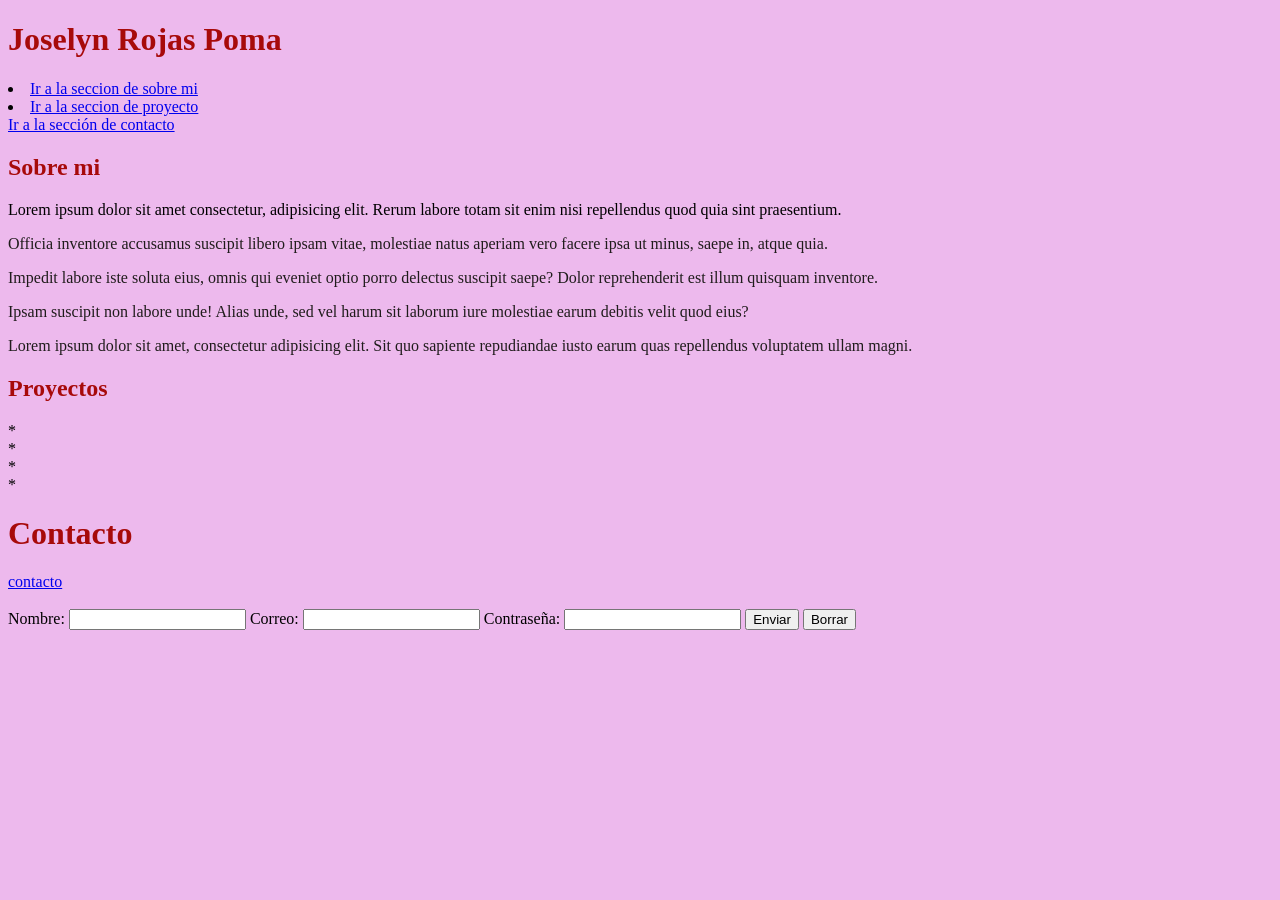
==== Html5.html @ f3722212 "mi primer commit" ====
<!DOCTYPE html>
<html lang="en">
<head>
    <meta charset="UTF-8">
    <meta name="viewport" content="width=device-width, initial-scale=1.0">
    <title>Document</title>
    <style>
        body{
            background-color: rgb(237, 185, 237);
        }
        h1{
            color:rgb(167, 10, 10);
        }
        p{
            color: rgb(32, 28, 28)
        }
    </style>
</head>
<body>

    <header>
        <h1>Joselyn Rojas Poma</h1>

        <nav>
            <ul.>
                <li><a href="#Sobremi">Ir a la seccion de sobre mi</a></li>
                <li><a href="#proyectos">Ir a la seccion de proyecto</a></li>
                <a href="#Contacto">Ir a la sección de contacto</a>
            </ul.>
        </nav>

    </header>
    
    <section id="sobremi">
        <h1>Sobre mi</h1>

        <img 

        <p>Lorem ipsum dolor sit amet consectetur, adipisicing elit. Rerum labore totam sit enim nisi repellendus quod quia sint praesentium.</p>
        <p>Officia inventore accusamus suscipit libero ipsam vitae, molestiae natus aperiam vero facere ipsa ut minus, saepe in, atque quia.</p>
        <p>Impedit labore iste soluta eius, omnis qui eveniet optio porro delectus suscipit saepe? Dolor reprehenderit est illum quisquam inventore.</p>
        <p>Ipsam suscipit non labore unde! Alias unde, sed vel harum sit laborum iure molestiae earum debitis velit quod eius?</p>
        <p>Lorem ipsum dolor sit amet, consectetur adipisicing elit. Sit quo sapiente repudiandae iusto earum quas repellendus voluptatem ullam magni.</p>
    </section>

    <section id="proyecto">
        <h1>Proyectos</h1>

        <section>
            <article>
                <p2>*</p2>
            </article>
            <article>
                <p2>*</p2>
            </article>
        </section>
        <section>
            <article>
                <p2>*</p2>
            </article>
            <article>
                <p2>*</p2>
            </article>
        </section>
    </section>

    <h1>Contacto</h1>
    <footer>
        <nav><a href="yo.html" target="_blank">contacto</a></nav>
    </footer>
    <br>
    <form>
        <label for="nombre">Nombre:</label>
        <input type="text" id="nombre" name="nombre">

        <label for="email">Correo:</label>
        <input type="email" id="email" name="email">

        <label for="password">Contraseña:</label>
        <input type="password" id="password" name="password">

        <input type="submit" value="Enviar">
        <input type="reset" value="Borrar">
    </form>
</body>
</html>
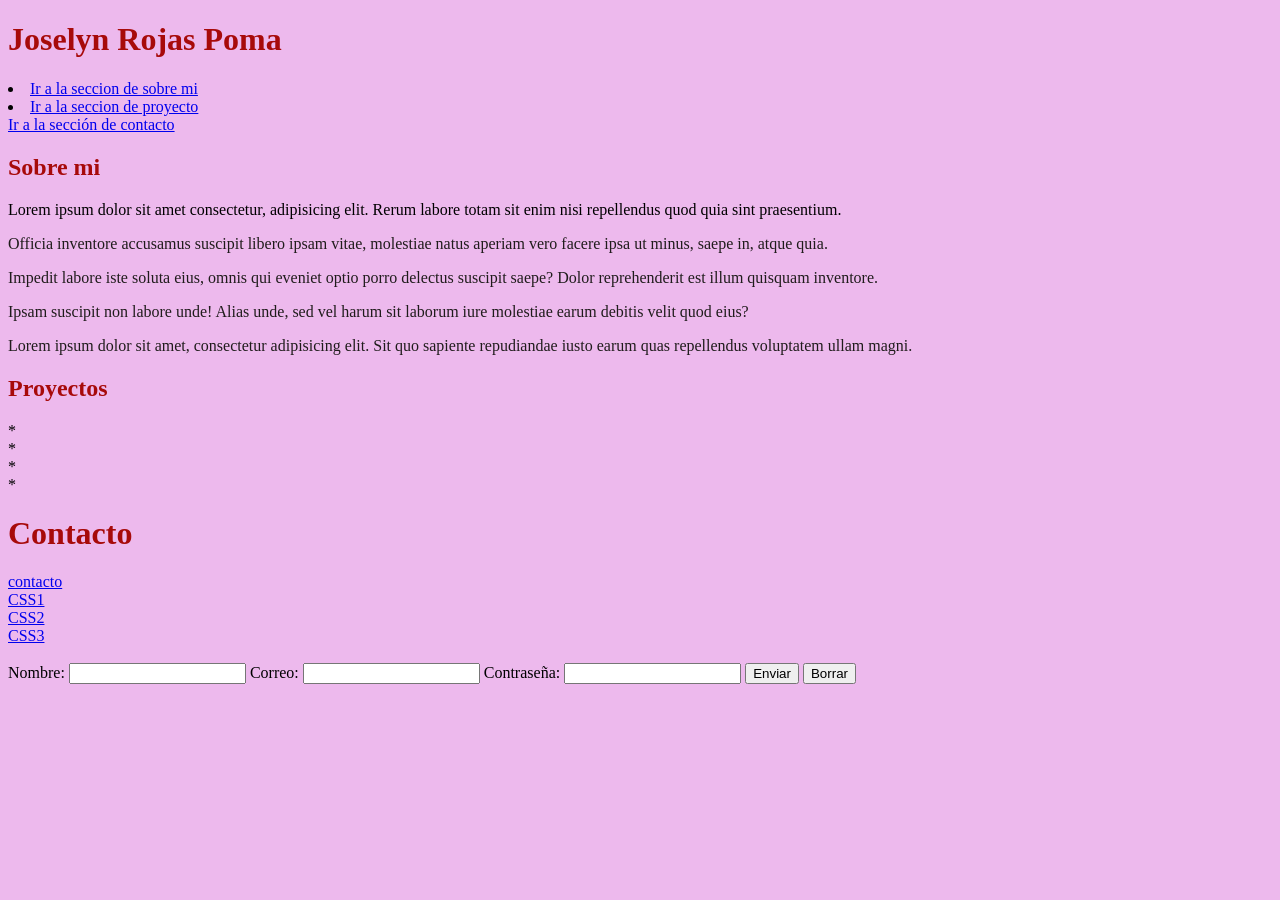
==== commit c1ba7faf: "css" ====
--- a/Html5.html
+++ b/Html5.html
@@ -67,6 +67,9 @@
     <h1>Contacto</h1>
     <footer>
         <nav><a href="yo.html" target="_blank">contacto</a></nav>
+        <nav><a href="css1.html" target="_blank-">CSS1</a></nav>
+        <nav><a href="css2.html" target="_blank">CSS2</a></nav>
+        <nav><a href="css3.html" target="_blank">CSS3</a></nav>
     </footer>
     <br>
     <form>
